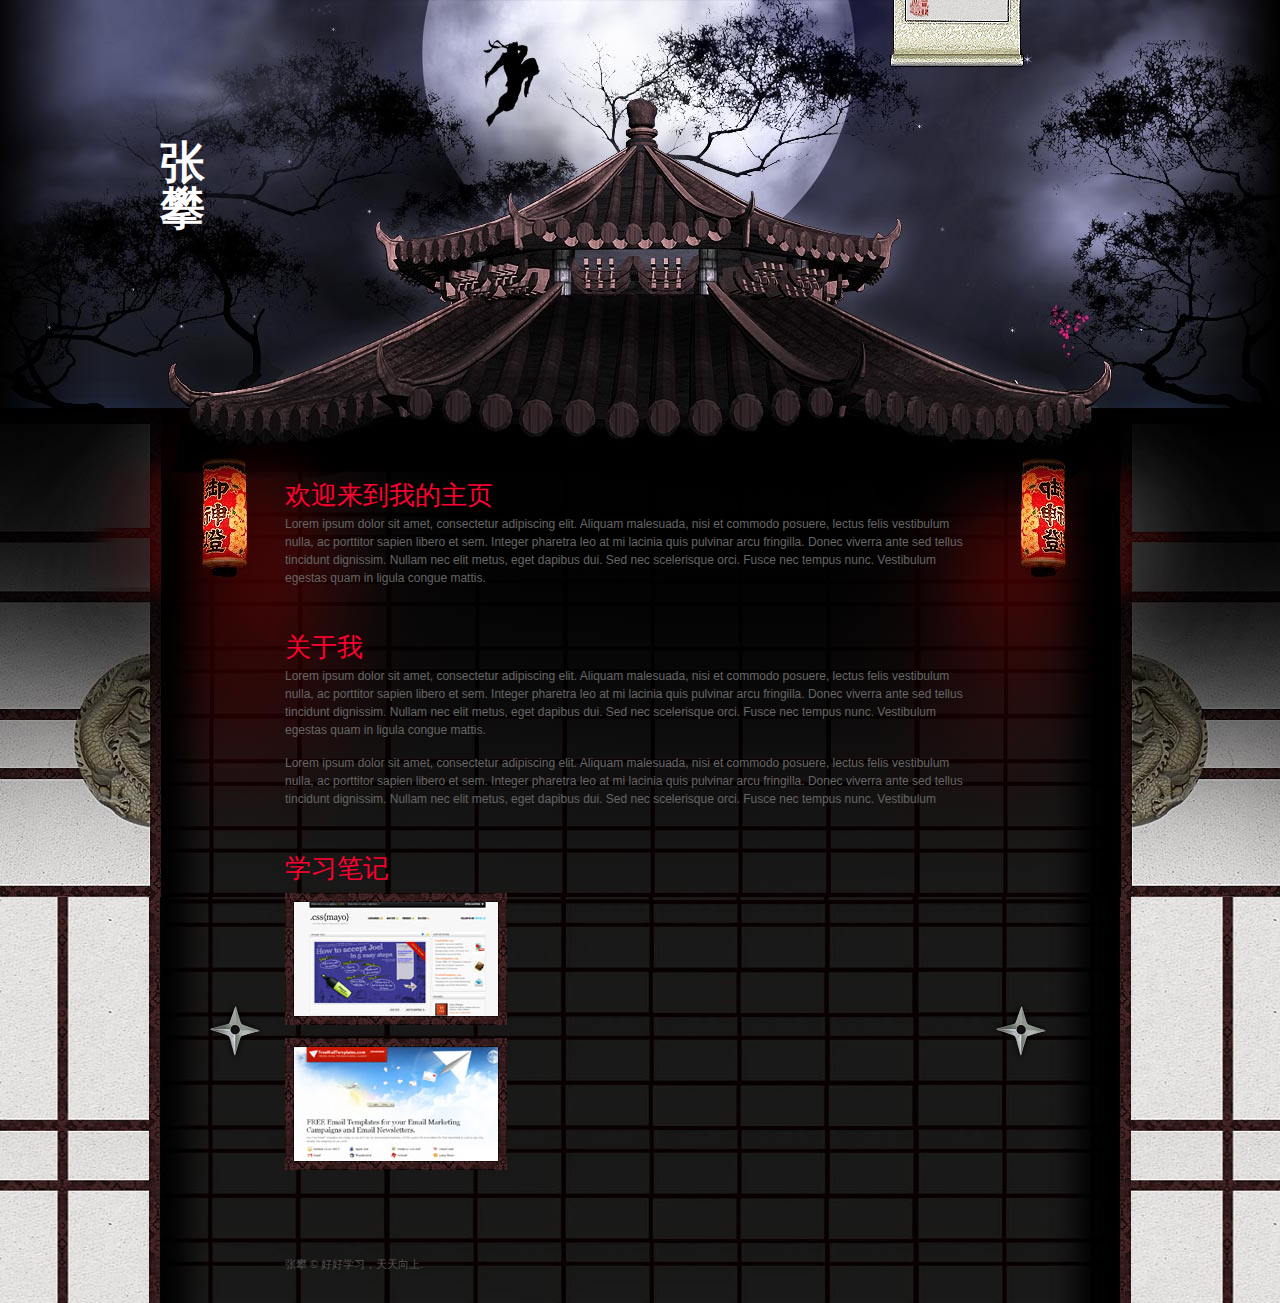
==== index.html @ c410eeb2 "Add files via upload" ====
<!DOCTYPE html PUBLIC "-//W3C//DTD XHTML 1.0 Transitional//EN" "http://www.w3.org/TR/xhtml1/DTD/xhtml1-transitional.dtd">
<html xmlns="http://www.w3.org/1999/xhtml">
<head>
	<meta http-equiv="Content-type" content="text/html; charset=utf-8" />
	<title>张攀的个人网站</title>
	<link rel="stylesheet" href="css/style.css" type="text/css" media="all" />
	<script src="js/jquery-1.4.1.min.js" type="text/javascript"></script>
	<script src="js/jquery.jcarousel.pack.js" type="text/javascript"></script>
	<script src="js/jquery-func.js" type="text/javascript"></script>
</head>

<body>
<!-- Backgrounds -->
<div id="bg-y">
	<div id="bg-top">
		<div id="top">
			
			<!-- Shell -->
			<div class="shell">
				
				<!-- Header -->
				<div id="header">
					<h1 id="logo"><a href="#">张<br />攀</a></h1>
					<div id="navigation">
						<ul>
						    <li><a href="#home">主页</a></li>
						    <li><a href="#about">学习笔记</a></li>
						    <li><a href="#portfolio">博客</a></li>
						    <li><a href="#contact">关于我</a></li>
						</ul>
					</div>
				</div>
				<!-- End Header -->
				
				<!-- Main -->
				<div id="main">
					
					<!-- Welcome -->
					<div class="post" id="home">
						<h2>欢迎来到我的主页</h2>
						<p>Lorem ipsum dolor sit amet, consectetur adipiscing elit. Aliquam malesuada, nisi et commodo posuere, lectus felis vestibulum nulla, ac porttitor sapien libero et sem. Integer pharetra leo at mi lacinia quis pulvinar arcu fringilla. Donec viverra ante sed tellus tincidunt dignissim. Nullam nec elit metus, eget dapibus dui. Sed nec scelerisque orci. Fusce nec tempus nunc. Vestibulum egestas quam in ligula congue mattis.</p>
					</div>
					<!-- End Welcome -->
					
					<!-- About -->
					<div class="post" id="about">
						<h2>关于我</h2>
						<p>Lorem ipsum dolor sit amet, consectetur adipiscing elit. Aliquam malesuada, nisi et commodo posuere, lectus felis vestibulum nulla, ac porttitor sapien libero et sem. Integer pharetra leo at mi lacinia quis pulvinar arcu fringilla. Donec viverra ante sed tellus tincidunt dignissim. Nullam nec elit metus, eget dapibus dui. Sed nec scelerisque orci. Fusce nec tempus nunc. Vestibulum egestas quam in ligula congue mattis.</p>
						<p>Lorem ipsum dolor sit amet, consectetur adipiscing elit. Aliquam malesuada, nisi et commodo posuere, lectus felis vestibulum nulla, ac porttitor sapien libero et sem. Integer pharetra leo at mi lacinia quis pulvinar arcu fringilla. Donec viverra ante sed tellus tincidunt dignissim. Nullam nec elit metus, eget dapibus dui. Sed nec scelerisque orci. Fusce nec tempus nunc. Vestibulum </p>
						
					</div>
					<!-- End About -->
					
					<!-- Portfolio -->
					<div class="post" id="portfolio">
						<h2>学习笔记</h2>
						<div class="portfolio">
							<div class="portfolio-holder">
								<ul>
								    <li>
								    	<a href="http://sc.chinaz.com" target="_blank" title="CSS Gallery - CSS Mayo"><img src="css/images/image1.jpg" alt="CSS Gallery - CSS Mayo" /></a>
								    	<a href="http://sc.chinaz.com" target="_blank" title="FREE Email Templates"><img src="css/images/image2.jpg" alt="FREE Email Templates" /></a>
								    </li>
								    <!-- <li>
								    	<a href="http://sc.chinaz.com" target="_blank" title="CSS Gallery - CSS Mayo"><img src="css/images/image1.jpg" alt="CSS Gallery - CSS Mayo" /></a>
								    	<a href="http://sc.chinaz.com" target="_blank" title="FREE Email Templates"><img src="css/images/image2.jpg" alt="FREE Email Templates" /></a>
								    </li> -->
								    <!-- <li>
								    	<a href="http://sc.chinaz.com" target="_blank" title="CSS Gallery - CSS Mayo"><img src="css/images/image1.jpg" alt="CSS Gallery - CSS Mayo" /></a>
								    	<a href="http://sc.chinaz.com" target="_blank" title="FREE Email Templates"><img src="css/images/image2.jpg" alt="FREE Email Templates" /></a>
								    </li>
								    <li>
								    	<a href="http://sc.chinaz.com" target="_blank" title="CSS Gallery - CSS Mayo"><img src="css/images/image1.jpg" alt="CSS Gallery - CSS Mayo" /></a>
								    	<a href="http://sc.chinaz.com" target="_blank" title="FREE Email Templates"><img src="css/images/image2.jpg" alt="FREE Email Templates" /></a>
								    </li>
								    <li>
								    	<a href="http://sc.chinaz.com" target="_blank" title="CSS Gallery - CSS Mayo"><img src="css/images/image1.jpg" alt="CSS Gallery - CSS Mayo" /></a>
								    	<a href="http://sc.chinaz.com" target="_blank" title="FREE Email Templates"><img src="css/images/image2.jpg" alt="FREE Email Templates" /></a>
								    </li>
								    <li>
								    	<a href="http://sc.chinaz.com" target="_blank" title="CSS Gallery - CSS Mayo"><img src="css/images/image1.jpg" alt="CSS Gallery - CSS Mayo" /></a>
								    	<a href="http://sc.chinaz.com" target="_blank" title="FREE Email Templates"><img src="css/images/image2.jpg" alt="FREE Email Templates" /></a>
								    </li> -->
								</ul>
							</div>
							<div class="portfolio-nav">
								<a href="#" class="prev">Previous</a>
								<a href="#" class="next">Next</a>
							</div>
						</div>
					</div>
					<!-- End Portfolio -->
					
					<!-- Contact -->
					<!-- <div class="post" id="contact">
						<h2>Contact Me</h2>
						<div class="contact-form">
							<div class="cl">&nbsp;</div>
							<div class="left">
								Lorem ipsum dolor sit amet, consectetur adipiscing elit. Aliquam malesuada, nisi et commodo posuere, lectus felis vestibulum nulla, ac porttitor sapien libero et sem. Integer pharetra leo at mi lacinia quis pulvinar arcu fringilla. Donec viverra ante sed tellus tincidunt dignissim. Nullam nec elit metus, eget dapibus dui. Sed nec scelerisque orci. Fusce nec tempus nunc. Vestibulum egestas quam in ligula congue mattis.
							</div>
							<div class="form right">
								<form action="" method="post">
									<label>Your Name <span>(Required)</span></label>
									<span class="field"><input type="text" /></span>
									
									<label>Your E-Mail <span>(Required)</span></label>
									<span class="field"><input type="text" /></span>
									
									<label>Message <span>(Required)</span></label>
									<span class="field"><textarea rows="10" cols="10"></textarea></span>
									<div class="cl">&nbsp;</div>
									<input type="submit" class="submit-form" value="Submit" />
								</form>
							</div>
							<div class="cl">&nbsp;</div>
						</div>
					</div> -->
					<!-- End Contact --> 
					
				</div>
				<!-- End Main -->
				
				
				<!-- Footer -->
				<div id="footer">
					<p>张攀 &copy; 好好学习，天天向上.<a target="_blank" href="#"></a></p>
				</div>
				<!-- End Footer -->
				
			</div>
			<!-- End Shell -->
			
		</div>
	</div>
</div>
<!-- End Backgrounds -->
<!-- <div style="display:none"><script src='http://v7.cnzz.com/stat.php?id=155540&web_id=155540' language='JavaScript' charset='gb2312'></script></div> -->
</body>
</html>
---- css/style.css ----
* { padding:0; margin:0; outline:0; }
body {
	background:#0e0707 url(images/body.jpg) center center;
	font-family: Arial, sans-serif;
	font-size:12px;
	line-height:18px;
	color:#666;
}
body, html { min-height:100%; height:100%; }
input, textarea, select { font-family: Arial, sans-serif; font-size:12px; color:#333; }
textarea { overflow:hidden; }

a img { border:0; }

a { color:#ff0030; text-decoration: underline; cursor:pointer; }
a:hover { color:#b91c3a; text-decoration: none; }

.left, .alignleft { float:left; display:inline; }
.right, .alignright { float:right; display:inline; }

.cl { font-size:0; line-height:0; clear:both; display:block; height:0; }

.al { text-align: left; }
.ar { text-align: right; }
.ac { text-align: center; }

h1 { font-size:45px; line-height:45px; color:#fff; text-transform: uppercase;}
h1 a{ color:#fff; text-decoration: none;}
h1 a:hover{ color:#ff0030; }

h2 { font-size:26px; line-height:30px; color:#ff0030; font-weight: normal; }

h1, h2, #navigation { font-family: "Trebuchet MS", Arial, sans-serif;}


#bg-y { background:url(images/shell.jpg) repeat-y center 0; min-height:100%; position:relative; }
#bg-top { background:url(images/bg-top.jpg) repeat-x 0 0; width:100%; }
#top { background:url(images/top.jpg) no-repeat center 0; width:100%; }

.shell { width:980px; margin:0 auto;}

#header { height:480px; position:relative; }
#header h1{ padding:140px 0 0 10px; }

#navigation { width:134px; height:316px; position:absolute; top:0; left:0; font-size:13px; text-transform: uppercase; left:740px;}
#navigation ul { width:134px; height:196px; background:url(images/navigation.png); text-align: center; font-weight: bold; padding-top:120px;}
#navigation ul li{ list-style-type: none; padding-bottom:13px; position:relative; }
#navigation ul li a{ color:#000; text-decoration: none;}
#navigation ul li a.active,
#navigation ul li a:hover{ color:#ff0030;}

#main { padding:0 155px 30px 135px; }

.post { padding-bottom:30px;}
.post h2{ padding-bottom:5px;}
.post p{ padding-bottom:15px;}

.portfolio{ padding:5px 0 15px 0; position:relative; }
.portfolio .jcarousel-clip{ width:690px; height:277px; position:relative; overflow:hidden; }
.portfolio-holder{ width:690px; height:277px; position:relative; overflow:hidden; }
.portfolio ul { list-style-type: none; width:696px; height:277px; position:relative; overflow:hidden; }
.portfolio ul li{ float:left; width:222px; display:inline; margin-right:10px; height:277px; position:relative; overflow:hidden; }
.portfolio ul li a{ display:block; width:222px; height:123px; background:url(images/img.jpg); text-align: center; font-size:0; line-height:0; padding:9px 0 0 0; margin-bottom:13px; }

.portfolio-nav a { font-size:0; line-height:0; text-indent: -4000px; width:60px; height:60px; top:113px; background:url(images/portfolio-button.png); z-index:10; position:absolute; }
.portfolio-nav a.prev { left:-80px;}
.portfolio-nav a.next { left:706px;}

.contact-form {}
.contact-form .left{ width:430px; }
.contact-form .right{ width:252px; position:relative; right:-26px;}

.field { display:block; border:solid 2px #442323; margin-bottom:8px;}

.field input,
.field textarea{ border:solid 1px #1a1a19; background:url(images/field.jpg); padding:4px 5px; width:236px;}
.field textarea{ height:73px;}

label { display:block; color:#ff0030; padding-bottom:3px;}
label span{ color:#666;}

.submit-form { background:transparent; border:0; text-decoration: underline; cursor:pointer; float:right; padding:0; color:#ff0030;}
.submit-form:hover { text-decoration: none; }

#footer { padding:10px 155px 30px 135px; font-size:11px; color:#555;}
#footer a{ color:#666;}
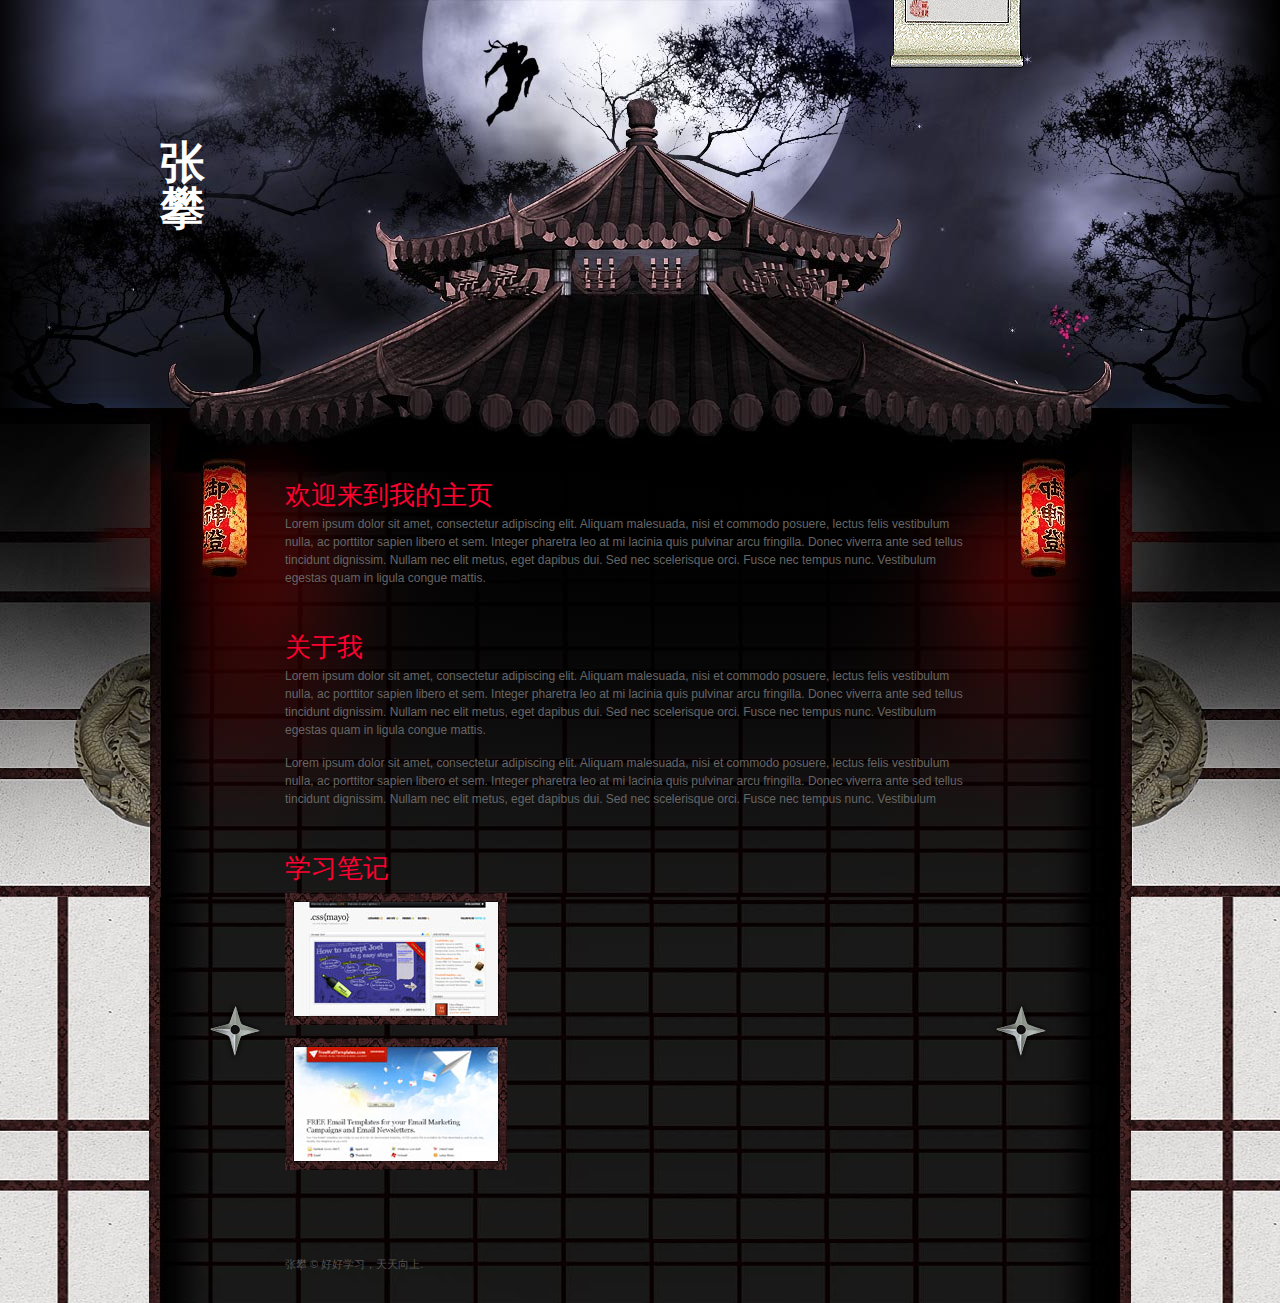
==== commit 1b9c6060: "Update index.html" ====
--- a/index.html
+++ b/index.html
@@ -85,7 +85,7 @@
 							</div>
 							<div class="portfolio-nav">
 								<a href="#" class="prev">Previous</a>
-								<a href="#" class="next">Next</a>
+								<a href="indexs.html" class="next">Next</a>
 							</div>
 						</div>
 					</div>
@@ -137,4 +137,4 @@
 <!-- End Backgrounds -->
 <!-- <div style="display:none"><script src='http://v7.cnzz.com/stat.php?id=155540&web_id=155540' language='JavaScript' charset='gb2312'></script></div> -->
 </body>
-</html>+</html>
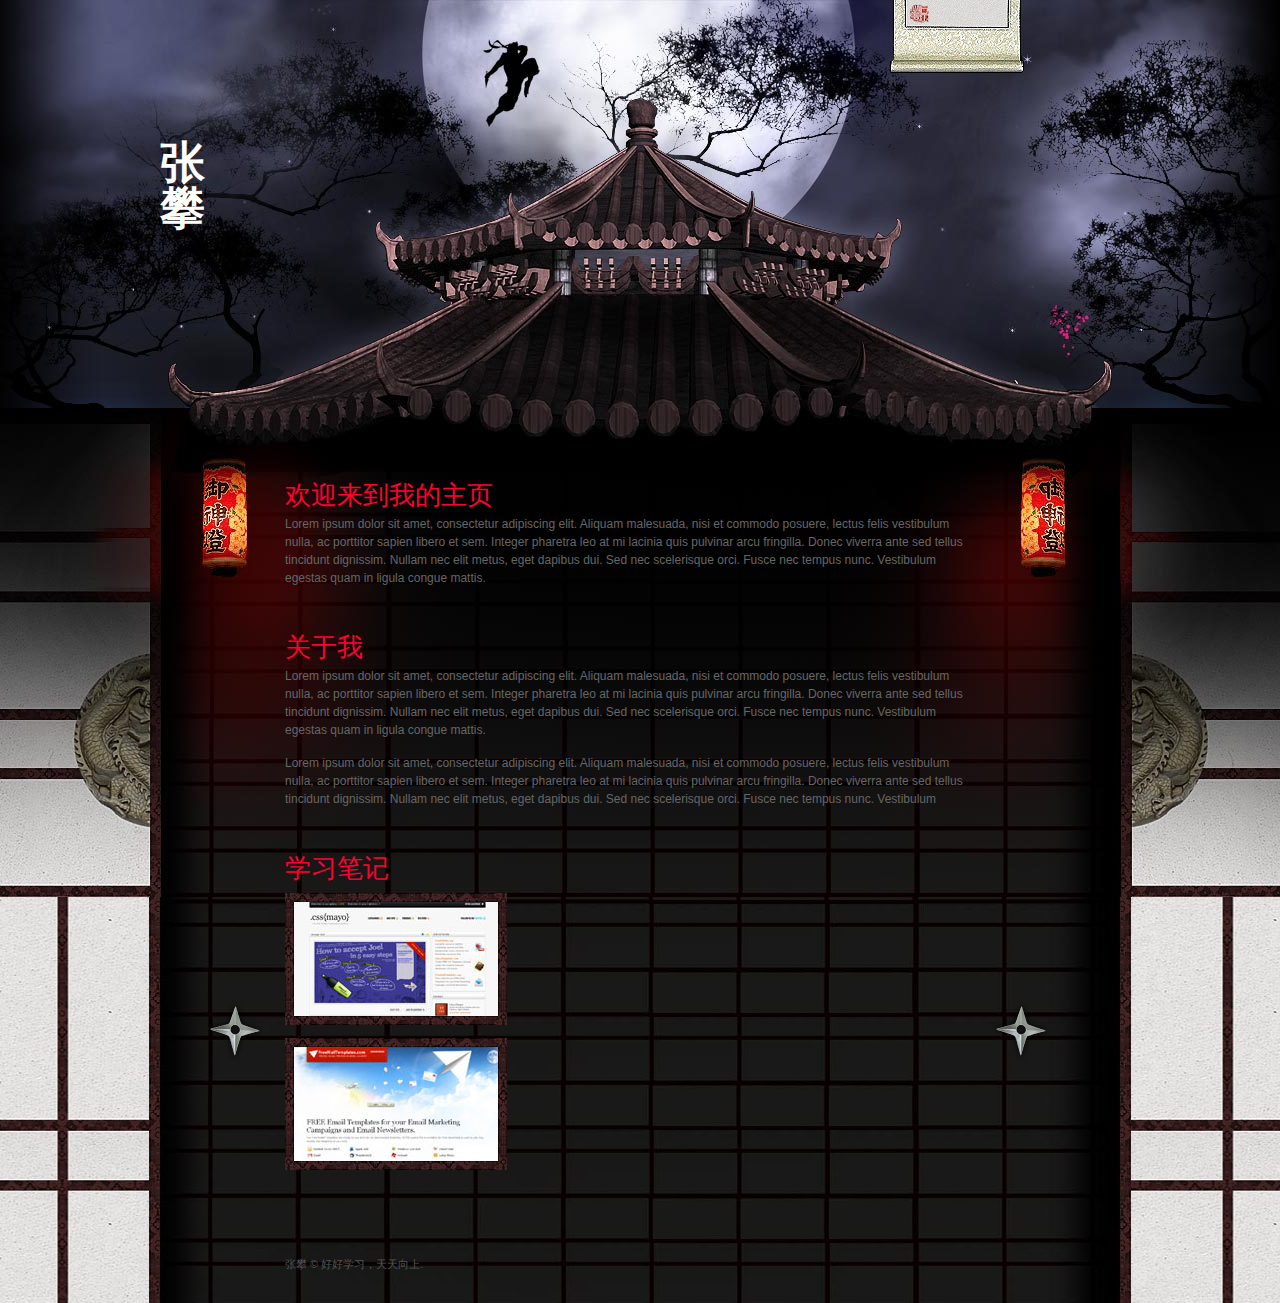
==== commit 016b7ef0: "Update index.html" ====
--- a/index.html
+++ b/index.html
@@ -58,8 +58,8 @@
 							<div class="portfolio-holder">
 								<ul>
 								    <li>
-								    	<a href="http://sc.chinaz.com" target="_blank" title="CSS Gallery - CSS Mayo"><img src="css/images/image1.jpg" alt="CSS Gallery - CSS Mayo" /></a>
-								    	<a href="http://sc.chinaz.com" target="_blank" title="FREE Email Templates"><img src="css/images/image2.jpg" alt="FREE Email Templates" /></a>
+								    	<a href="indexs.html" target="_blank" title="CSS Gallery - CSS Mayo"><img src="css/images/image1.jpg" alt="CSS Gallery - CSS Mayo" /></a>
+								    	<a href="indexs.html" target="_blank" title="FREE Email Templates"><img src="css/images/image2.jpg" alt="FREE Email Templates" /></a>
 								    </li>
 								    <!-- <li>
 								    	<a href="http://sc.chinaz.com" target="_blank" title="CSS Gallery - CSS Mayo"><img src="css/images/image1.jpg" alt="CSS Gallery - CSS Mayo" /></a>
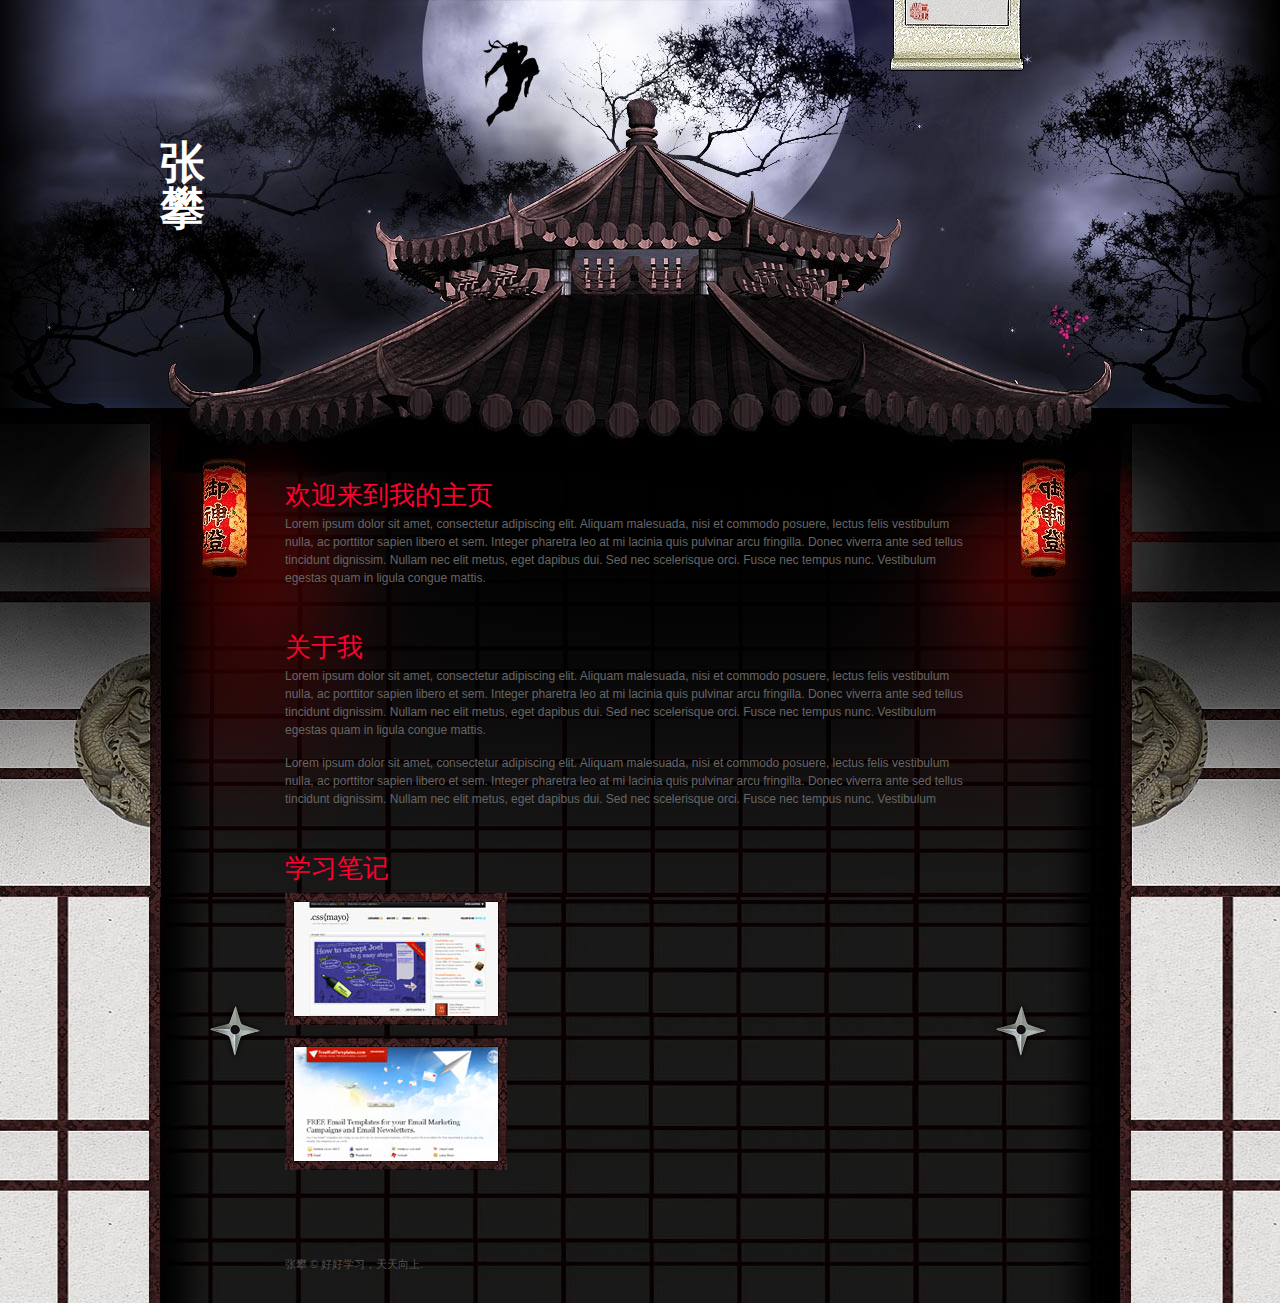
==== commit 9c0f2e86: "Update index.html" ====
--- a/index.html
+++ b/index.html
@@ -24,7 +24,7 @@
 					<div id="navigation">
 						<ul>
 						    <li><a href="#home">主页</a></li>
-						    <li><a href="#about">学习笔记</a></li>
+						    <li><a href="indexs.html">学习笔记</a></li>
 						    <li><a href="#portfolio">博客</a></li>
 						    <li><a href="#contact">关于我</a></li>
 						</ul>
